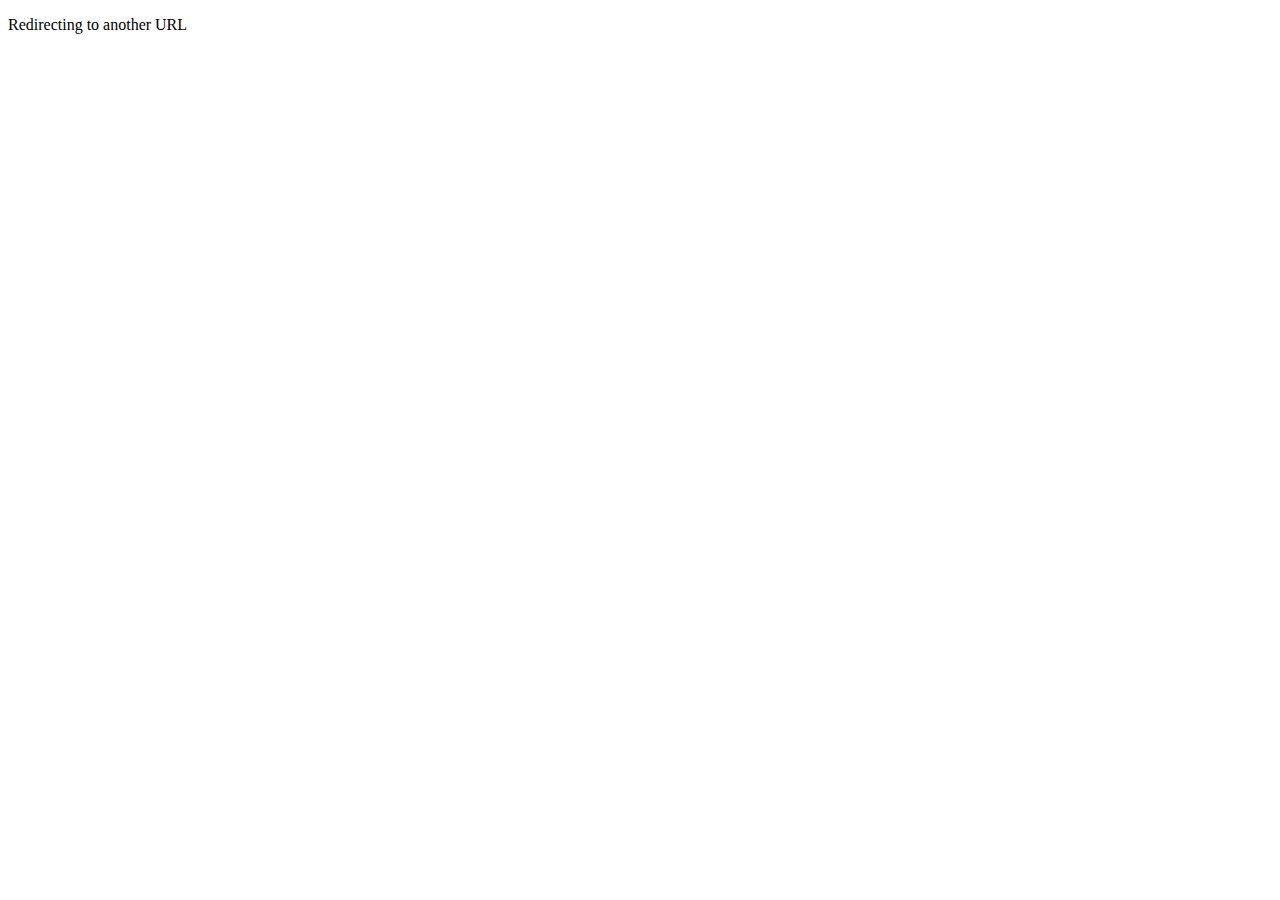
==== galaga/index.html @ 1e6e95aa "galaga index" ====
<!DOCTYPE html>
<html>
   <head>
      <title>HTML Meta Tag</title>
      <meta http-equiv = "refresh" content = "3; url = https://galaga-puce.vercel.app/" />
   </head>
   <body>
      <p>Redirecting to another URL</p>
   </body>
</html>
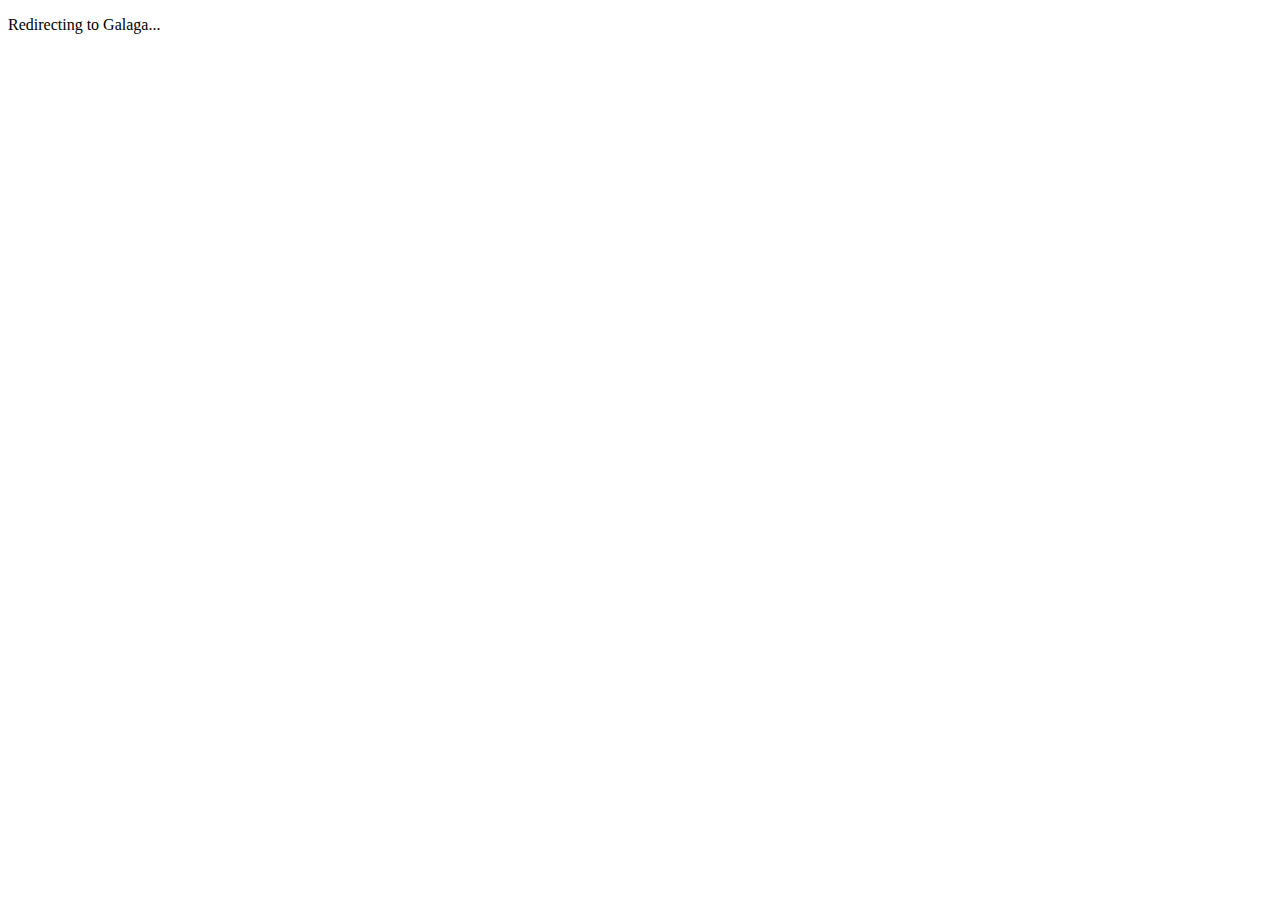
==== commit 4939fde0: "Update index.html" ====
--- a/galaga/index.html
+++ b/galaga/index.html
@@ -2,9 +2,9 @@
 <html>
    <head>
       <title>HTML Meta Tag</title>
-      <meta http-equiv = "refresh" content = "3; url = https://galaga-puce.vercel.app/" />
+      <meta http-equiv = "refresh" content = "3; url = https://galaga-caden.vercel.app/" />
    </head>
    <body>
-      <p>Redirecting to another URL</p>
+      <p>Redirecting to Galaga...</p>
    </body>
 </html>
